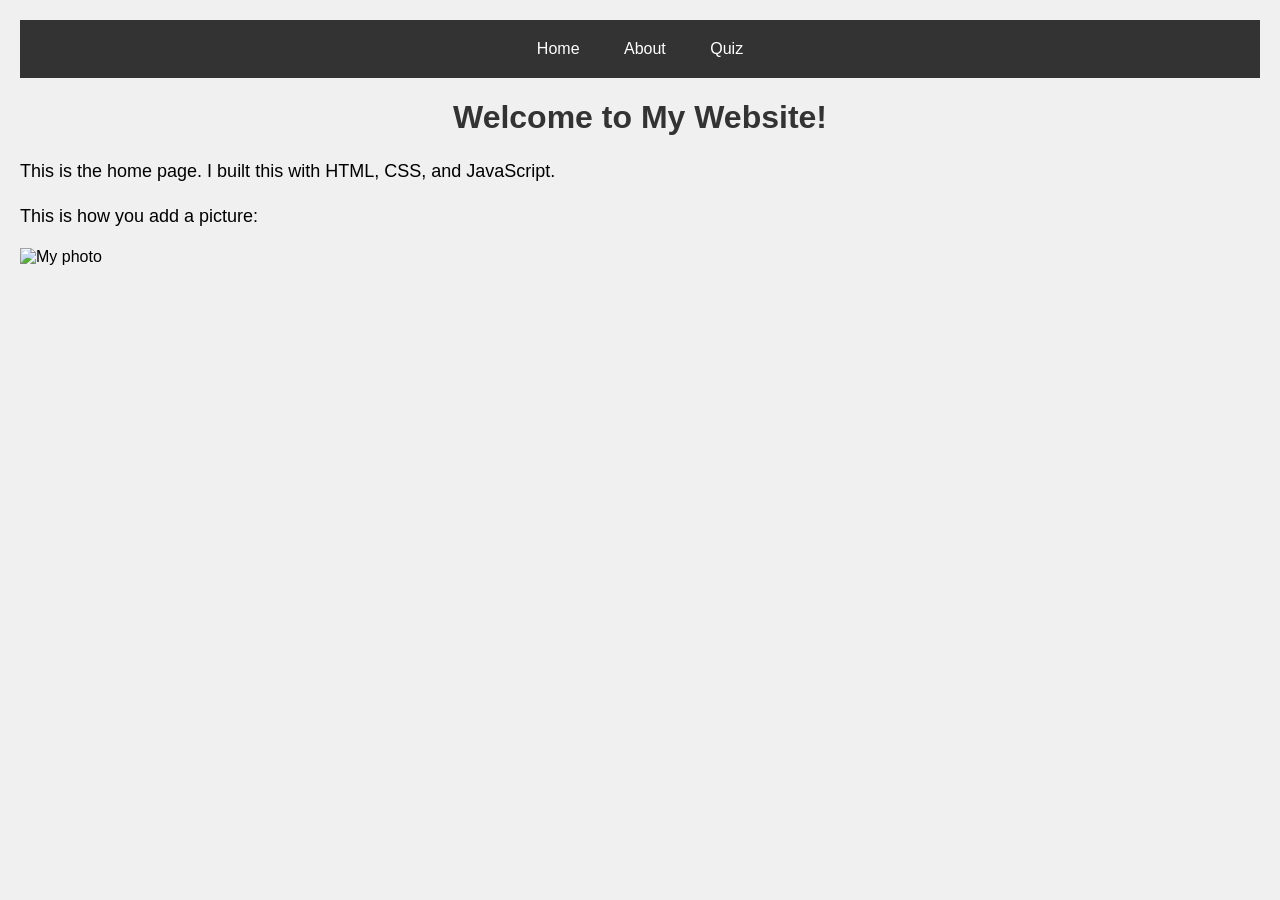
==== index.html @ 1fec80de "all files" ====
<!DOCTYPE html>
<html>
<head>
    <title>My Awesome Website</title>
    <link rel="stylesheet" href="style.css">
</head>
<body>
    <div class="nav">
        <a href="index.html">Home</a>
        <a href="about.html">About</a>
        <a href="quiz.html">Quiz</a>
    </div>
    <h1>Welcome to My Website!</h1>
    <p>This is the home page. I built this with HTML, CSS, and JavaScript.</p>
    <p>This is how you add a picture:</p>
    <img src="myphoto.jpg" alt="My photo" width="300">
</body>
</html>
---- style.css ----
body {
    font-family: Arial, sans-serif;
    background-color: #f0f0f0;
    margin: 0;
    padding: 20px;
}

.nav {
    background-color: #333;
    padding: 10px;
    text-align: center;
}

.nav a {
    color: white;
    text-decoration: none;
    padding: 10px 20px;
    display: inline-block;
}

.nav a:hover {
    background-color: #575757;
    border-radius: 5px;
}

h1 {
    color: #333;
    text-align: center;
}

p {
    font-size: 18px;
    line-height: 1.5;
}

.question {
    background: white;
    border-radius: 8px;
    padding: 10px;
    margin-bottom: 20px;
    box-shadow: 0 2px 4px rgba(0,0,0,0.1);
}

.answer-btn {
    background-color: #4CAF50;
    color: white;
    border: none;
    padding: 8px 16px;
    margin: 5px;
    border-radius: 4px;
    cursor: pointer;
}

.answer-btn:hover {
    background-color: #45a049;
}

.answer-btn:disabled {
    background-color: #cccccc;
    cursor: not-allowed;
}

#score {
    font-weight: bold;
    font-size: 20px;
}
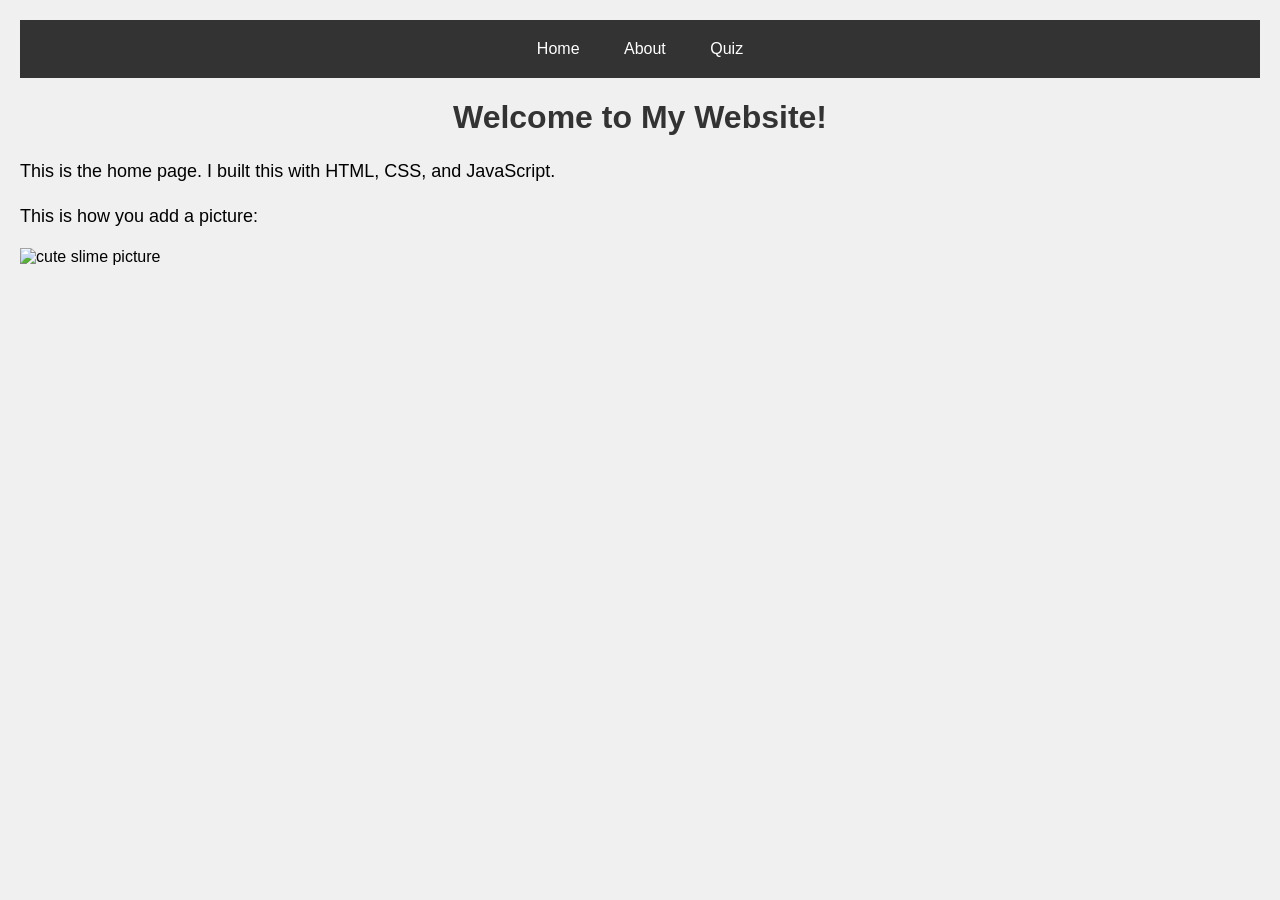
==== commit 9233d9e2: "added picture" ====
--- a/index.html
+++ b/index.html
@@ -13,6 +13,6 @@
     <h1>Welcome to My Website!</h1>
     <p>This is the home page. I built this with HTML, CSS, and JavaScript.</p>
     <p>This is how you add a picture:</p>
-    <img src="myphoto.jpg" alt="My photo" width="300">
+    <img src="cute_slime.png" alt="cute slime picture" width="300">
 </body>
 </html>
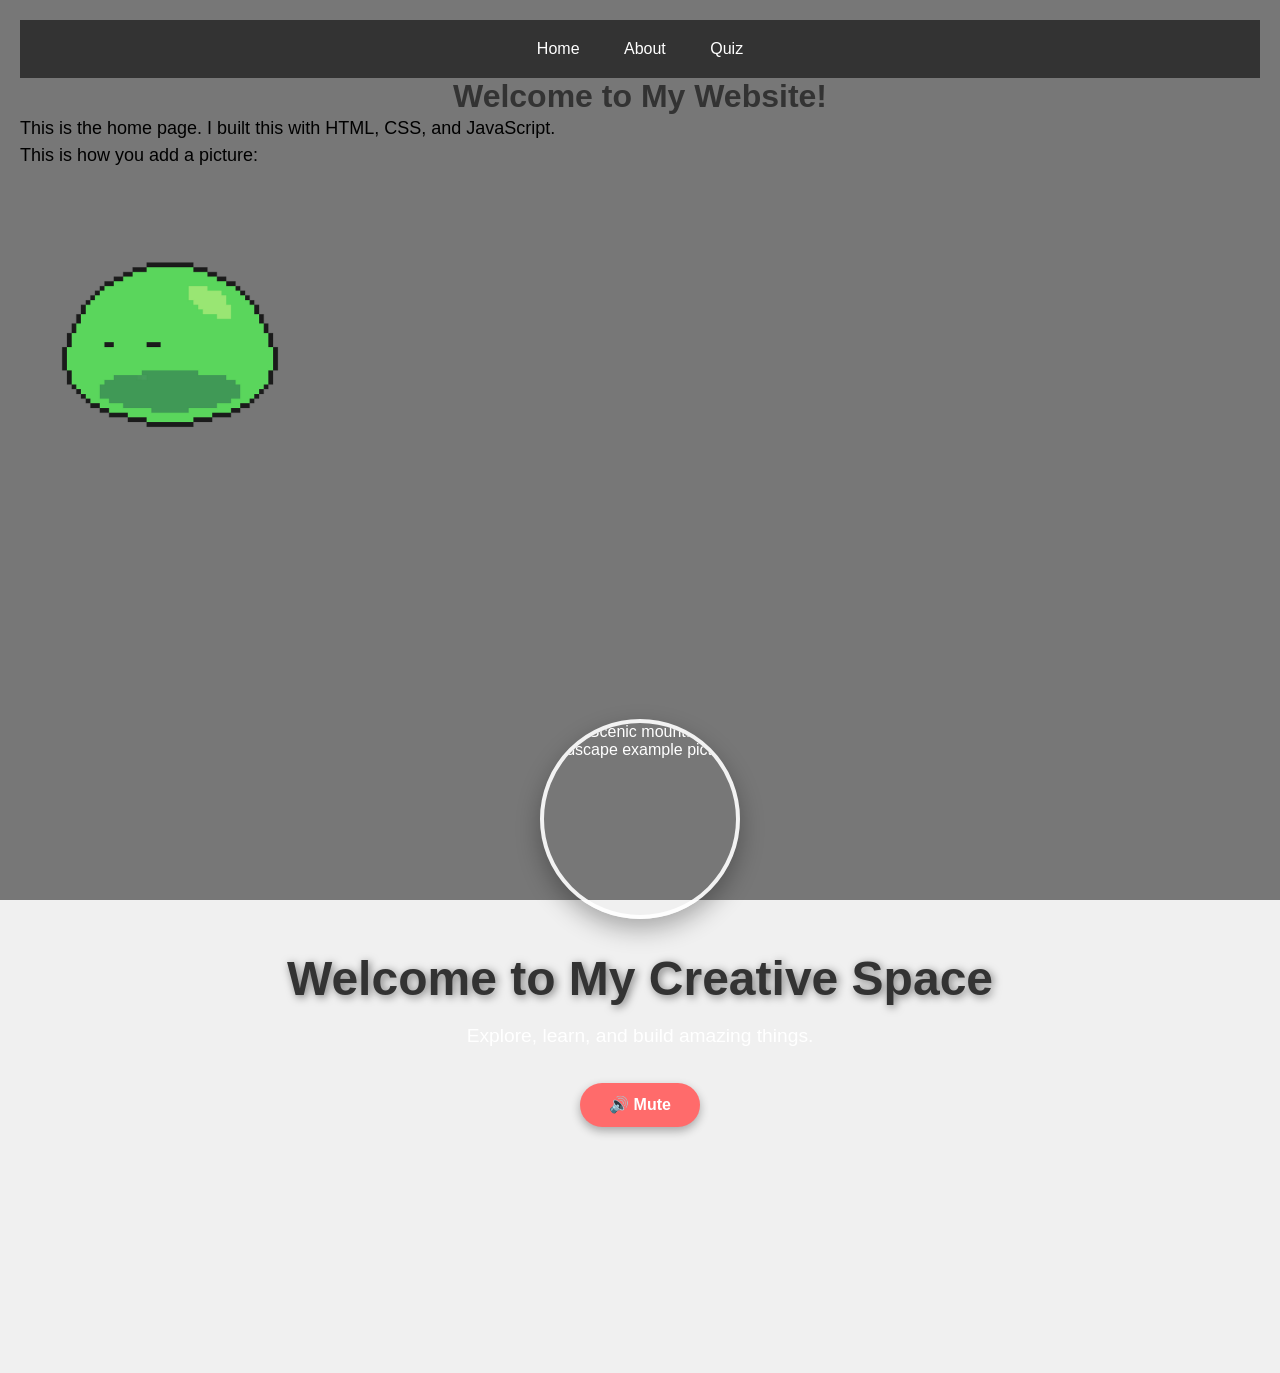
==== commit 2b1cd349: "added background video" ====
--- a/index.html
+++ b/index.html
@@ -14,5 +14,31 @@
     <p>This is the home page. I built this with HTML, CSS, and JavaScript.</p>
     <p>This is how you add a picture:</p>
     <img src="cute_slime.png" alt="cute slime picture" width="300">
+
+     <!-- Background Video -->
+    <video autoplay muted loop id="bgVideo">
+        <!-- Use a local video file OR a URL. Provide multiple formats for compatibility -->
+        <source src="https://storage.googleapis.com/gtv-videos-bucket/sample/ForBiggerBlazes.mp4" type="video/mp4">
+        <source src="https://www.w3schools.com/html/mov_bbb.mp4" type="video/mp4">
+        Your browser does not support HTML5 video.
+    </video>
+
+    <!-- Dark Overlay to improve text contrast -->
+    <div class="overlay"></div>
+
+    <!-- Main Content: includes your picture and text -->
+    <div class="content">
+        <!-- Picture element (your image) -->
+        <div class="picture-frame">
+            <img src="https://picsum.photos/id/1015/300/300" alt="Scenic mountain landscape example picture">
+            <!-- Replace 'https://picsum.photos/id/1015/300/300' with your own image file path -->
+        </div>
+        <h1>Welcome to My Creative Space</h1>
+        <p>Explore, learn, and build amazing things.</p>
+        <button id="muteBtn">🔊 Mute</button>
+    </div>
+
+    <script src="script.js"></script>
+    
 </body>
 </html>
--- a/style.css
+++ b/style.css
@@ -63,4 +63,125 @@
 #score {
     font-weight: bold;
     font-size: 20px;
+}
+
+/* Reset margins and paddings */
+* {
+    margin: 0;
+    padding: 0;
+    box-sizing: border-box;
+}
+
+body {
+    font-family: 'Segoe UI', Tahoma, Geneva, Verdana, sans-serif;
+    overflow: hidden; /* Hides scrollbars because video covers full height */
+    height: 100vh;
+}
+
+/* Background Video */
+#bgVideo {
+    position: fixed;
+    top: 0;
+    left: 0;
+    min-width: 100%;
+    min-height: 100%;
+    width: auto;
+    height: auto;
+    z-index: -2;
+    object-fit: cover; /* Ensures video covers the entire area without distortion */
+}
+
+/* Dark Overlay (improves text visibility) */
+.overlay {
+    position: fixed;
+    top: 0;
+    left: 0;
+    width: 100%;
+    height: 100%;
+    background: rgba(0, 0, 0, 0.5);
+    z-index: -1;
+}
+
+/* Main Content Container */
+.content {
+    position: relative;
+    z-index: 1; /* Places content above video and overlay */
+    display: flex;
+    flex-direction: column;
+    align-items: center;
+    justify-content: center;
+    text-align: center;
+    height: 100vh;
+    color: white;
+    padding: 1rem;
+}
+
+/* Picture frame + styling */
+.picture-frame {
+    margin-bottom: 2rem;
+    border-radius: 50%;
+    width: 200px;
+    height: 200px;
+    overflow: hidden;
+    border: 4px solid rgba(255,255,255,0.9);
+    box-shadow: 0 10px 25px rgba(0,0,0,0.3);
+    transition: transform 0.3s ease;
+}
+
+.picture-frame:hover {
+    transform: scale(1.05);
+}
+
+.picture-frame img {
+    width: 100%;
+    height: 100%;
+    object-fit: cover; /* Ensures the picture fills the circle nicely */
+    display: block;
+}
+
+/* Typography */
+.content h1 {
+    font-size: 3rem;
+    margin-bottom: 1rem;
+    text-shadow: 2px 2px 8px rgba(0,0,0,0.5);
+}
+
+.content p {
+    font-size: 1.2rem;
+    margin-bottom: 2rem;
+    max-width: 600px;
+    line-height: 1.5;
+}
+
+/* Button styling */
+#muteBtn {
+    background-color: #ff6b6b;
+    border: none;
+    color: white;
+    font-size: 1rem;
+    padding: 0.8rem 1.8rem;
+    border-radius: 50px;
+    cursor: pointer;
+    transition: background 0.3s, transform 0.2s;
+    font-weight: bold;
+    box-shadow: 0 4px 10px rgba(0,0,0,0.3);
+}
+
+#muteBtn:hover {
+    background-color: #ff4757;
+    transform: scale(1.05);
+}
+
+/* Responsive adjustments for smaller screens */
+@media (max-width: 768px) {
+    .content h1 {
+        font-size: 2rem;
+    }
+    .content p {
+        font-size: 1rem;
+    }
+    .picture-frame {
+        width: 150px;
+        height: 150px;
+    }
 }
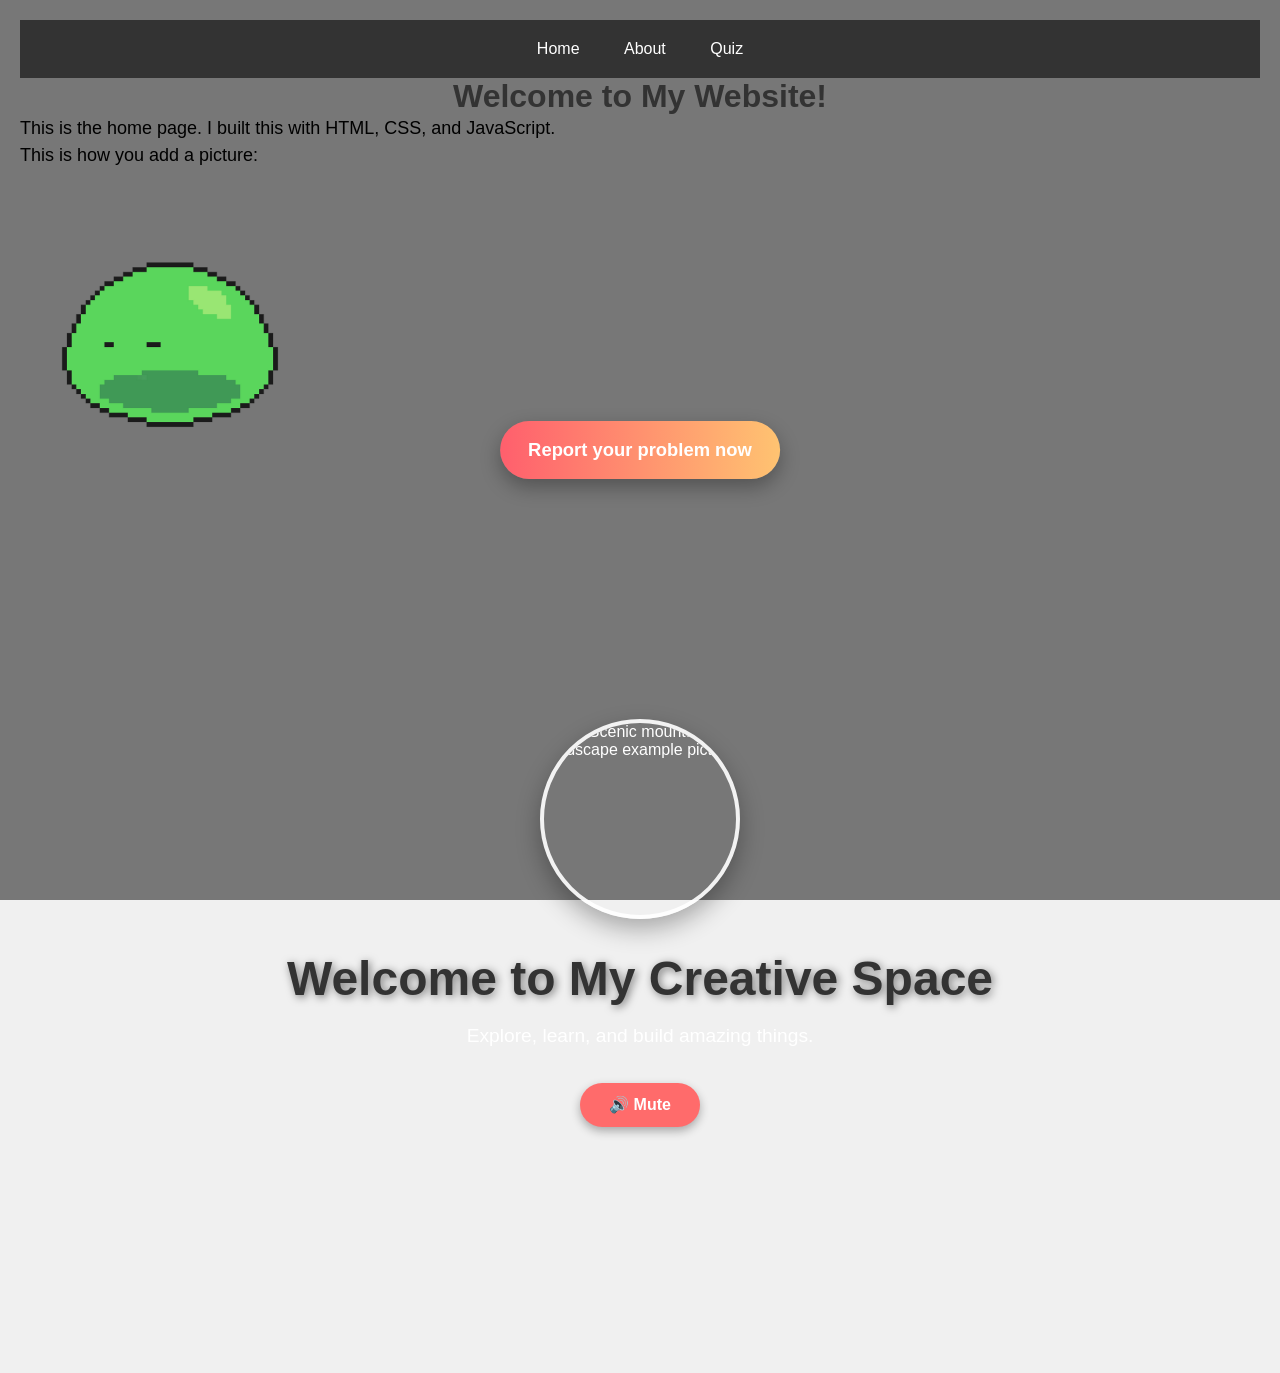
==== commit 693a48e7: "attempt 01" ====
--- a/index.html
+++ b/index.html
@@ -3,6 +3,7 @@
 <head>
     <title>My Awesome Website</title>
     <link rel="stylesheet" href="style.css">
+    <link rel="stylesheet" href="https://unpkg.com/leaflet@1.9.4/dist/leaflet.css" integrity="sha256-sA+e2Yk6kQYgXn0w+e2D3l3s5G1p9mK2mZ5x5oM0+gI=" crossorigin=""/>
 </head>
 <body>
     <div class="nav">
@@ -16,12 +17,16 @@
     <img src="cute_slime.png" alt="cute slime picture" width="300">
 
      <!-- Background Video -->
-    <video autoplay muted loop id="bgVideo">
-        <!-- Use a local video file OR a URL. Provide multiple formats for compatibility -->
-        <source src="https://storage.googleapis.com/gtv-videos-bucket/sample/ForBiggerBlazes.mp4" type="video/mp4">
-        <source src="https://www.w3schools.com/html/mov_bbb.mp4" type="video/mp4">
+    <video id="bgVideo" autoplay muted loop playsinline preload="auto" poster="poster.jpg">
+        <source src="Video Project 1.mp4" type="video/mp4">
+        <source src="Video Project 1.mp4" type="video/webm">
         Your browser does not support HTML5 video.
     </video>
+    
+    <!-- Centered Report Button -->
+    <div class="report-center">
+        <button id="reportBtn">Report your problem now</button>
+    </div>
 
     <!-- Dark Overlay to improve text contrast -->
     <div class="overlay"></div>
@@ -38,7 +43,49 @@
         <button id="muteBtn">🔊 Mute</button>
     </div>
 
+    
+    <!-- Modal + Map + Sidebar -->
+    <div id="reportModal" class="modal-overlay">
+        <div class="modal" role="dialog" aria-modal="true">
+            <div class="left">
+                <button class="close-btn" id="closeModal">✕</button>
+                <div class="report-types" id="reportTypes">
+                    <h3 style="padding:16px 16px 0 16px;">What would you like to report?</h3>
+                    <div style="padding:0 16px 16px 16px;">
+                        <button data-type="pothole">Pothole</button>
+                        <button data-type="streetlight">Streetlight</button>
+                        <button data-type="garbage">Garbage / Dumping</button>
+                        <button data-type="sign">Damaged Sign</button>
+                        <button data-type="other">Other</button>
+                    </div>
+                </div>
+                <div id="map" style="height:calc(100% - 140px);"></div>
+            </div>
+            <div class="right">
+                <div class="sidebar-form" id="sidebarForm">
+                    <h3>Report details</h3>
+                    <div class="review-card">
+                        <strong>Selected type:</strong> <span id="selectedType">(none)</span>
+                    </div>
+                    <label>Location</label>
+                    <div style="margin-bottom:8px;">
+                        <button id="useCurrent">Use current location</button>
+                        <button id="clearMarker">Clear</button>
+                    </div>
+                    <label for="title">Title</label>
+                    <input id="title" type="text" placeholder="Short title">
+                    <label for="desc">Description</label>
+                    <textarea id="desc" rows="5" placeholder="Describe the issue"></textarea>
+                    <label for="reporter">Your name (optional)</label>
+                    <input id="reporter" type="text" placeholder="Name">
+                    <button id="submitReport">Submit report</button>
+                    <div id="submitMsg" style="margin-top:12px; color:green; display:none;">Report saved locally.</div>
+                </div>
+            </div>
+        </div>
+    </div>
+    
+    <script src="https://unpkg.com/leaflet@1.9.4/dist/leaflet.js" integrity="sha256-o9N1j8gVQbqg6v3wq4l6E5y5f1b6q2x1Y6a2G6k3Poc=" crossorigin=""></script>
     <script src="script.js"></script>
-    
 </body>
 </html>
--- a/style.css
+++ b/style.css
@@ -184,4 +184,72 @@
         width: 150px;
         height: 150px;
     }
+}
+
+/* Report button centered and prominent */
+.report-center {
+    position: fixed;
+    left: 50%;
+    top: 50%;
+    transform: translate(-50%, -50%);
+    z-index: 1000;
+}
+
+#reportBtn {
+    background: linear-gradient(90deg,#ff5f6d,#ffc371);
+    border: none;
+    color: white;
+    padding: 18px 28px;
+    font-size: 1.15rem;
+    border-radius: 999px;
+    box-shadow: 0 8px 20px rgba(0,0,0,0.3);
+    cursor: pointer;
+    font-weight: 700;
+}
+
+#reportBtn:hover { transform: translateY(-2px); }
+
+/* Modal overlay for choosing report type and map */
+.modal-overlay {
+    position: fixed;
+    inset: 0;
+    background: rgba(0,0,0,0.6);
+    display: none;
+    align-items: center;
+    justify-content: center;
+    z-index: 1100;
+}
+
+.modal {
+    background: white;
+    width: 90%;
+    max-width: 1000px;
+    height: 80vh;
+    border-radius: 12px;
+    overflow: hidden;
+    display: flex;
+}
+
+.modal .left { flex: 1 1 60%; }
+.modal .right { flex: 0 0 360px; border-left: 1px solid #eee; overflow-y: auto; }
+
+#map { width: 100%; height: 100%; }
+
+.report-types { padding: 16px; }
+.report-types button { margin: 6px 6px 6px 0; padding: 8px 12px; border-radius: 6px; border: 1px solid #ddd; cursor: pointer; }
+
+.sidebar-form { padding: 16px; }
+.sidebar-form h3 { margin-bottom: 8px; }
+.sidebar-form label { display:block; margin-top:10px; font-weight:600; }
+.sidebar-form input[type="text"], .sidebar-form textarea { width:100%; padding:8px; margin-top:6px; border-radius:6px; border:1px solid #ccc; }
+.sidebar-form button { margin-top:12px; padding:10px 14px; background:#007bff; color:white; border:none; border-radius:6px; cursor:pointer; }
+
+.close-btn { position: absolute; right: 12px; top: 12px; background: transparent; border: none; font-size: 20px; cursor: pointer; }
+
+/* Sidebar like Google Maps reviews (floating card) */
+.review-card { padding: 12px; border-bottom: 1px solid #f0f0f0; }
+
+@media (max-width:600px) {
+    .modal { flex-direction: column; height: 90vh; }
+    .modal .right { flex-basis: 40%; max-height: 40%; }
 }
